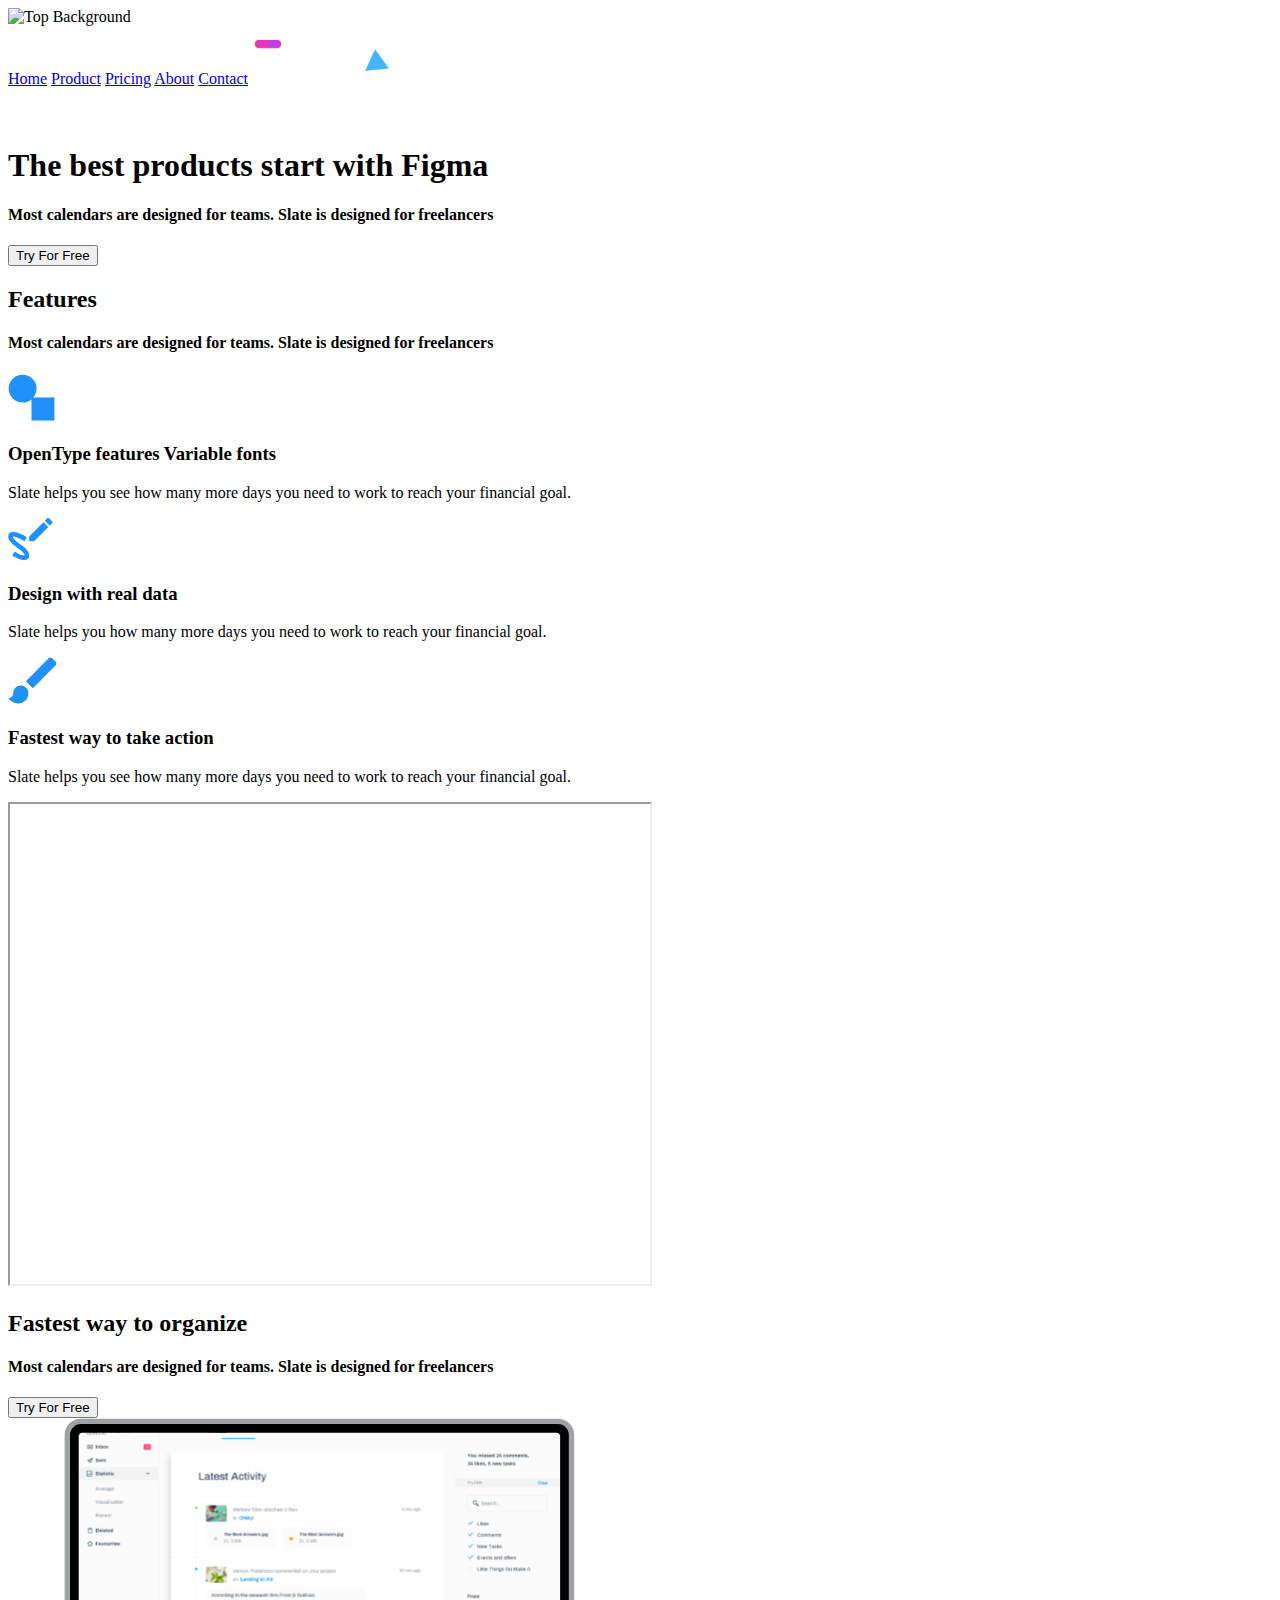
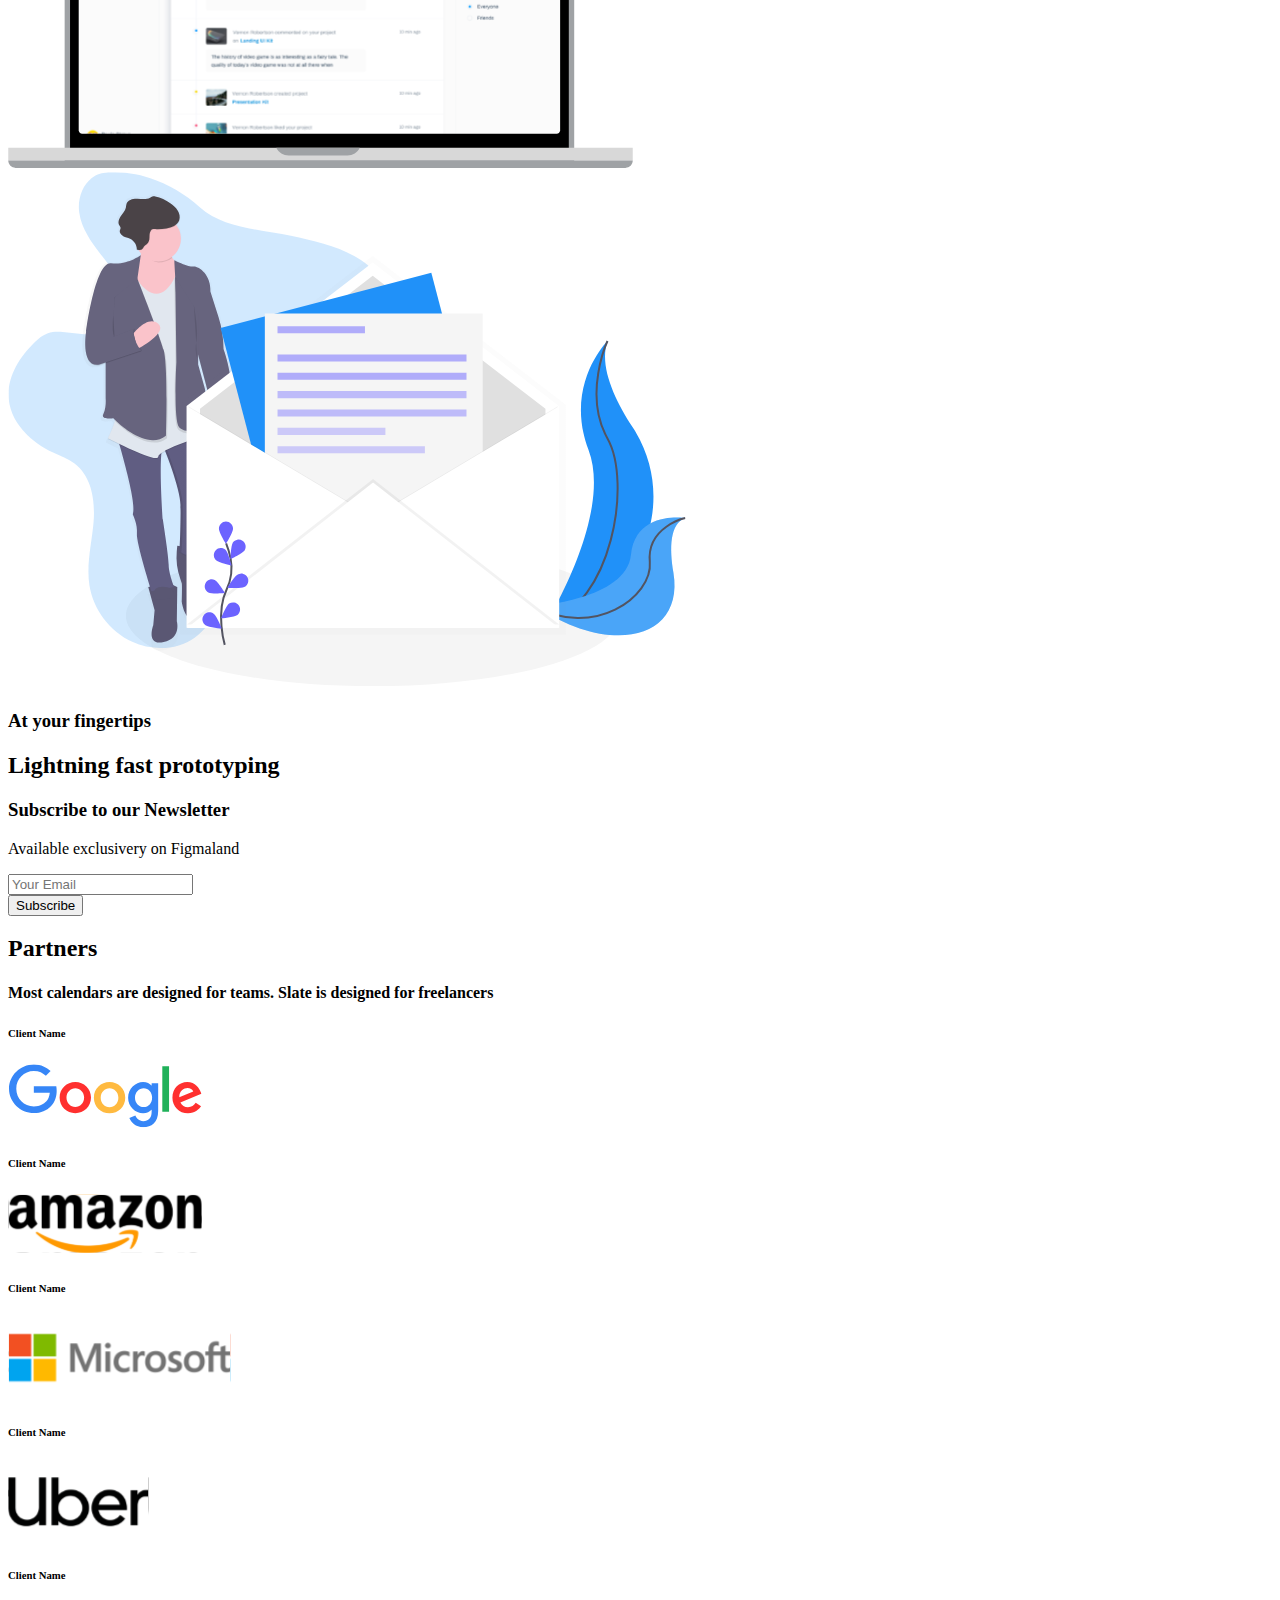
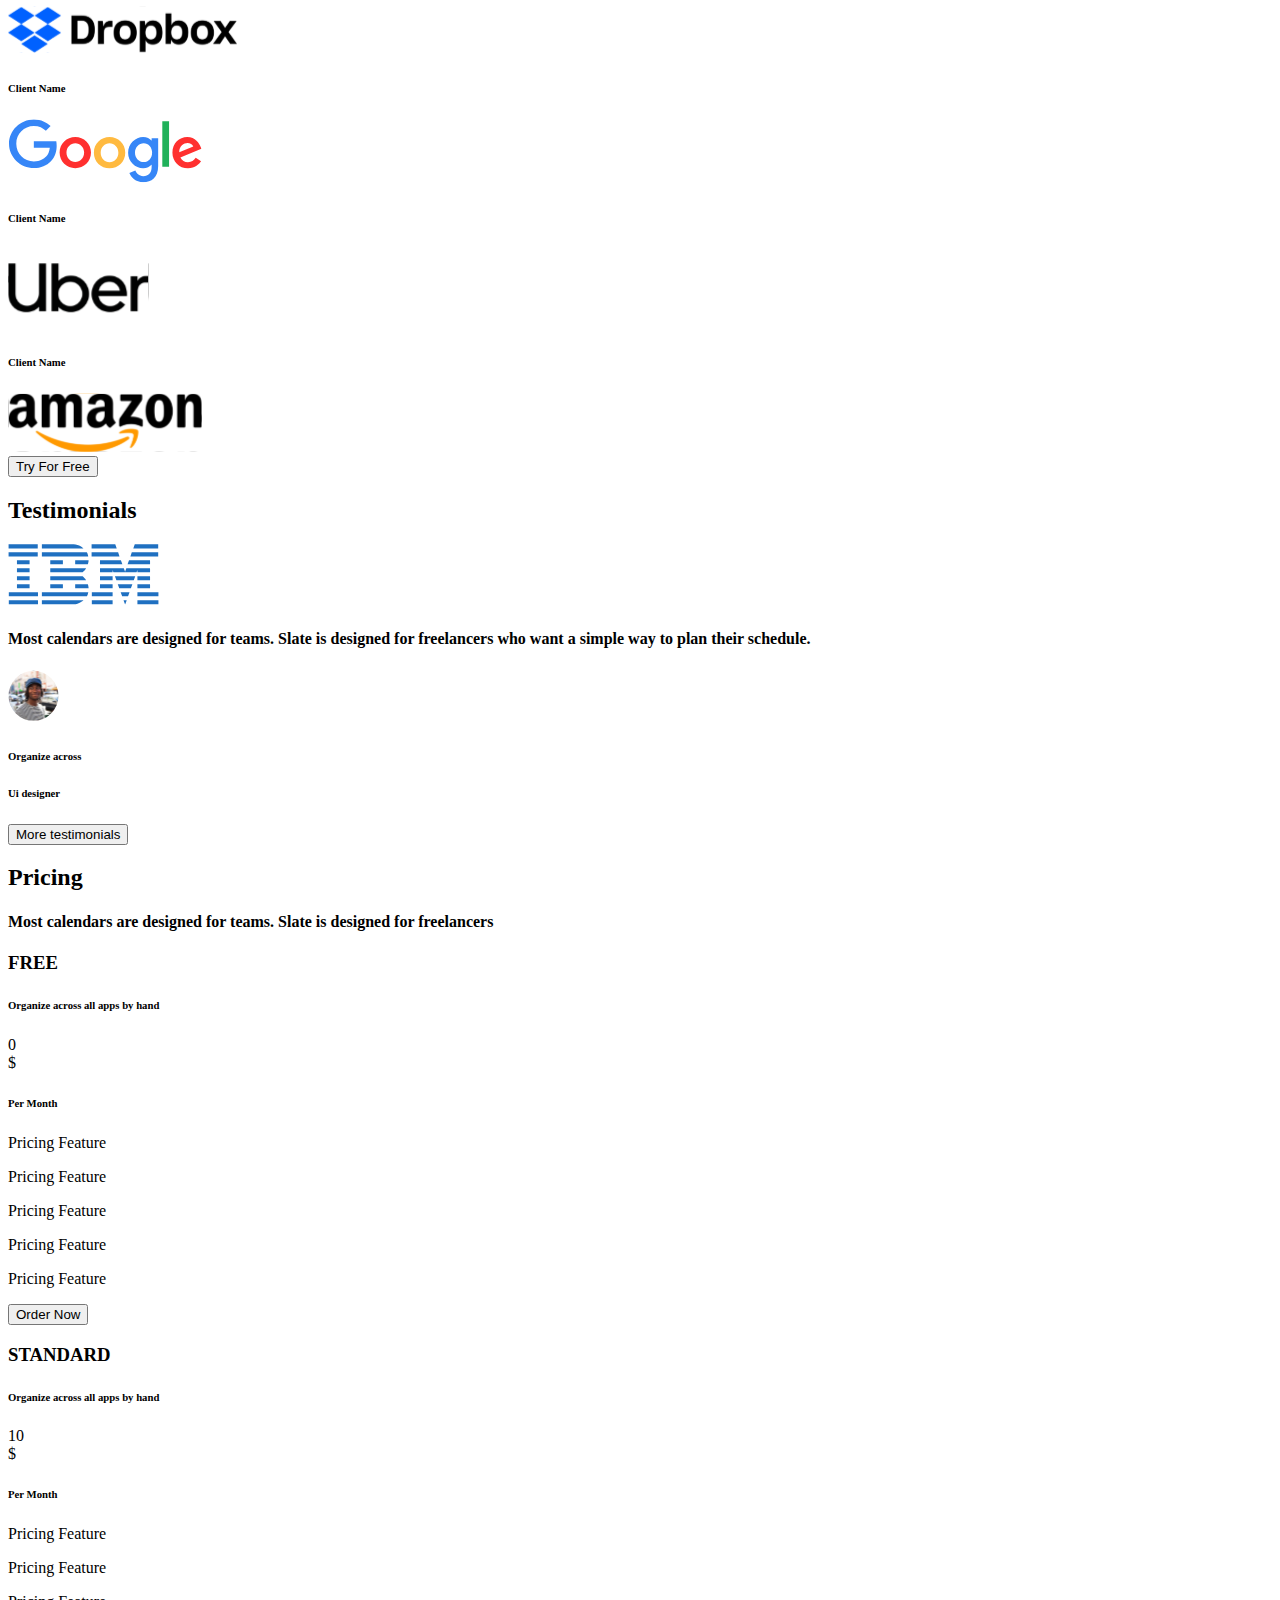
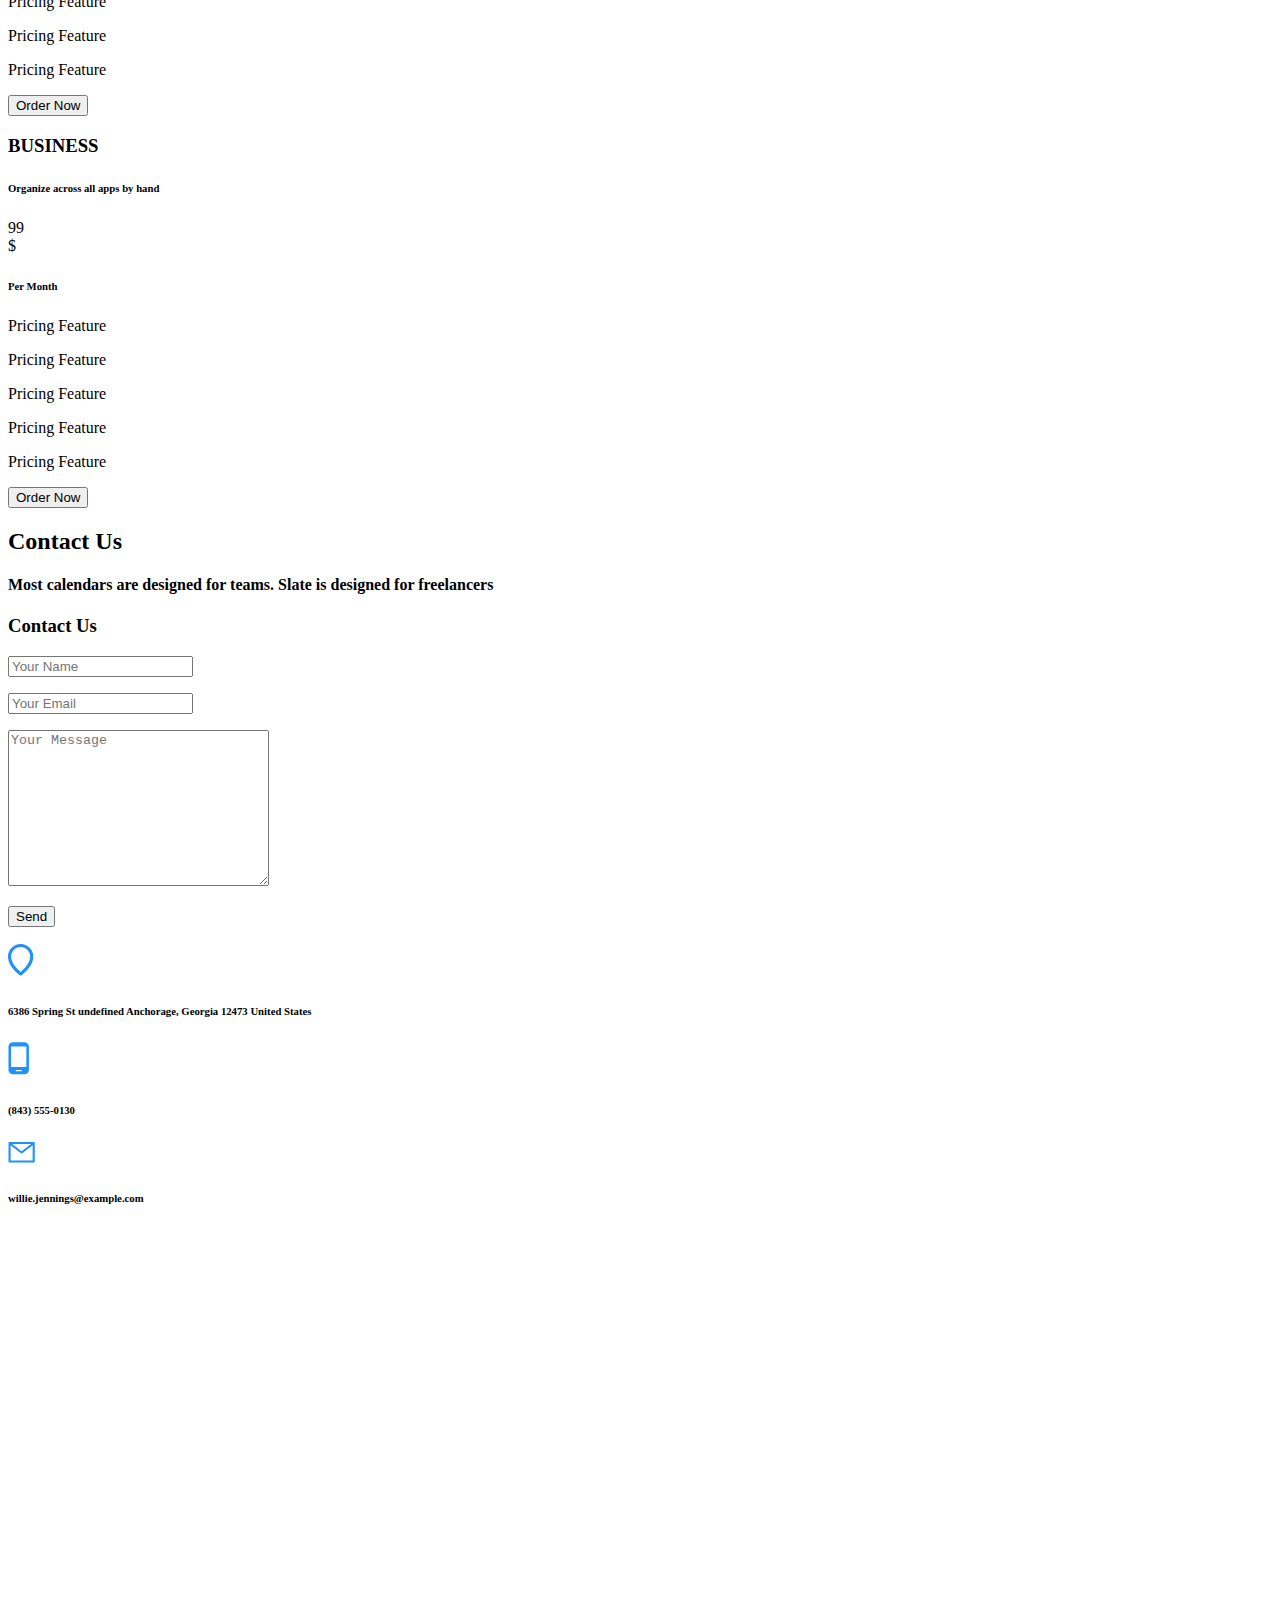
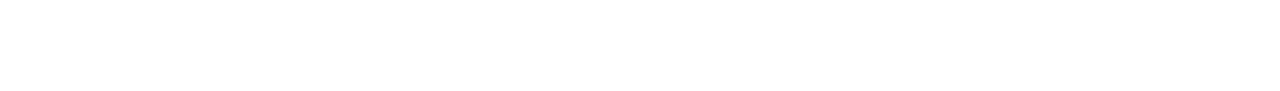
==== index.html @ f0f60afd "Update index.html" ====
<!DOCTYPE html>
<html lang="en">

<head>
    <title>Landing Page</title>
    <meta charset="UTF-8">
    <meta http-equiv="X-UA-Compatible" content="IE=edge">
    <meta name="viewport" content="width=device-width, initial-scale=1.0">
</head>

<body>
    <header>
        <img src="images/main-background.svg" alt="Top Background">
        <nav>
            <div class="navigation-bar">
                <a href="#">Home</a>
                <a href="#">Product</a>
                <a href="#">Pricing</a>
                <a href="#">About</a>
                <a href="#">Contact</a>
                <img src="images/figma-land-logo.svg" alt="Figma Land Logo">
                <div class="social-media-ico">
                    <img src="images/twitter-ico.svg" alt="Twitter Logo">
                    <img src="images/facebook-ico.svg" alt="Facebook Logo">
                    <img src="images/linkedin-ico.svg" alt="LinkedIn Logo">
                </div>
            </div>
        </nav>
        <h1>The best products start with Figma</h1>
        <h4>Most calendars are designed for teams. Slate is designed for freelancers</h4>
        <button>Try For Free</button>
    </header>
    <main>
        <div>
            <div>
                <h2>Features</h2>
                
                
                
                
                
                
                <h4>Most calendars are designed for teams. Slate is designed for freelancers</h4>
            </div>
            <div>
                <div>
                    <img src="images/open-type-features.svg" alt="open-type-features Logo">
                    <h3>OpenType features Variable fonts</h3>
                    <p>Slate helps you see how many more days you need to work to reach your financial goal.</p>
                </div>
                <div>
                    <img src="images/design-with-real-data.svg" alt="design-with-real-data Logo">
                    <h3>Design with real data</h3>
                    <p>Slate helps you how many more days you need to work to reach your financial goal.</p>
                </div>
                <div>
                    <img src="images/fastest-way.svg" alt="fastest-way Logo">
                    <h3>Fastest way to take action</h3>
                    <p>Slate helps you see how many more days you need to work to reach your financial goal.</p>
                </div>
            </div>
            <div>
                <iframe width="640" height="480" src="https://www.youtube.com/embed/KAgk_zc8vGI"
                    title="Титры Directed by Robert B Weide theme meme"
                    allow="accelerometer; autoplay; clipboard-write; encrypted-media; gyroscope; picture-in-picture; web-share"
                    allowfullscreen></iframe>
            </div>
            <div>
                <div>
                    <h2>Fastest way to organize</h2>
                    <h4>Most calendars are designed for teams. Slate is designed for freelancers</h4>
                    <button>Try For Free</button>
                </div>
                <div>
                    <img src="images/macbook.svg" alt="macbook img">
                </div>
            </div>
            <div>
                <div><img src="images/man.svg" alt="running man img"></div>
                <div>
                    <h3>At your fingertips</h3>
                    <h2>Lightning fast prototyping </h2>
                    <h3>Subscribe to our Newsletter</h3>
                    <p>Available exclusivery on Figmaland</p>
                    <div>
                        <div>
                            <form action="#" method="get"><input type="email" name="email" placeholder="Your Email">
                                <div><button>Subscribe</button></div>
                            </form>
                        </div>

                    </div>
                </div>
            </div>
            <div>
                <h2>Partners</h2>
                <h4>Most calendars are designed for teams. Slate is designed for freelancers</h4>
            </div>
            <div>
                <div>
                    <h6>Client Name</h6>
                    <img src="images/google-logo.svg" alt="google-logo">
                </div>
                <div>
                    <h6>Client Name</h6>
                    <img src="images/amazon-logo.svg" alt="amazon-logo">
                </div>
                <div>
                    <h6>Client Name</h6>
                    <img src="images/microsoft-logo.svg" alt="microsoft-logo">
                </div>
                <div>
                    <h6>Client Name</h6>
                    <img src="images/uber-logo.svg" alt="uber-logo">
                </div>
                <div>
                    <h6>Client Name</h6>
                    <img src="images/dropbox-logo.svg" alt="dropbox-logo">
                </div>
                <div>
                    <h6>Client Name</h6>
                    <img src="images/google-logo.svg" alt="google-logo">
                </div>
                <div>
                    <h6>Client Name</h6>
                    <img src="images/uber-logo.svg" alt="uber-logo">
                </div>
                <div>
                    <h6>Client Name</h6>
                    <img src="images/amazon-logo.svg" alt="amazon-logo">
                </div>

            </div>
            <div><button>Try For Free</button></div>
            <div>
                <h2>Testimonials</h2>
                <img src="images/ibm-logo.svg" alt="ibm-logo">
                <h4>Most calendars are designed for teams. Slate is designed for freelancers who want a simple way to
                    plan their schedule.</h4>
                <div>
                    <div><img src="images/ui-designer-ico.svg" alt="ui-designer"></div>
                    <div>
                        <div>
                            <h6>Organize across</h6>
                        </div>
                        <div>
                            <h6>Ui designer</h6>
                        </div>
                    </div>
                </div>
                <button>More testimonials</button>
            </div>
            <div class="pricing">
                <h2>Pricing</h2>
                <h4>Most calendars are designed for teams. Slate is designed for freelancers</h4>
                <div>
                    <div>
                        <div>
                            <h3>FREE</h3>
                        </div>
                        <h6>Organize across all apps by hand</h6>
                        <div>
                            <div>0</div>
                            <div>
                                <div>$</div>
                                <div>
                                    <h6>Per Month</h6>
                                </div>
                            </div>
                        </div>
                        <p>Pricing Feature</p>
                        <p>Pricing Feature</p>
                        <p>Pricing Feature</p>
                        <p>Pricing Feature</p>
                        <p>Pricing Feature</p>
                        <button>Order Now</button>

                    </div>
                    <div>
                        <h3>STANDARD</h3>
                        <h6>Organize across all apps by hand</h6>
                        <div>
                            <div>10</div>
                            <div>
                                <div>$</div>
                                <div>
                                    <h6>Per Month</h6>
                                </div>
                            </div>
                        </div>
                        <p>Pricing Feature</p>
                        <p>Pricing Feature</p>
                        <p>Pricing Feature</p>
                        <p>Pricing Feature</p>
                        <p>Pricing Feature</p>
                        <button>Order Now</button>
                    </div>
                    <div>
                        <h3>BUSINESS</h3>
                        <h6>Organize across all apps by hand</h6>
                        <div>
                            <div>99</div>
                            <div>
                                <div>$</div>
                                <div>
                                    <h6>Per Month</h6>
                                </div>
                            </div>
                        </div>
                        <p>Pricing Feature</p>
                        <p>Pricing Feature</p>
                        <p>Pricing Feature</p>
                        <p>Pricing Feature</p>
                        <p>Pricing Feature</p>
                        <button>Order Now</button>
                    </div>
                </div>
            </div>
            <div class="contacts">
                <h2>Contact Us</h2>
                <h4>Most calendars are designed for teams. Slate is designed for freelancers</h4>
                <div>
                    <div>
                        <h3>Contact Us</h3>
                        <form action="#" method="post">
                            <p><input type="text" name="name" placeholder="Your Name"></p>
                            <p><input type="email" name="email" placeholder="Your Email"></p>
                            <p><textarea name="personal_message" id="personal_message" cols="30" rows="10"
                                    placeholder="Your Message"></textarea></p>
                            <p><button type="submit">Send</button></p>
                        </form>

                    </div>
                    <div>
                        <div>
                            <div>
                                <img src="images/pin-ico.svg" alt="pin-ico">
                                <h6>6386 Spring St undefined Anchorage, Georgia 12473 United States</h6>
                            </div>
                            <div>
                                <img src="images/cell-phone-ico.svg" alt="cell-phone-ico">
                                <h6>(843) 555-0130</h6>
                            </div>
                            <div>
                                <img src="images/letter-ico.svg" alt="letter-ico">
                                <h6>willie.jennings@example.com</h6>
                            </div>
                        </div>
                        <div class="map">
                            <iframe src="https://www.google.com/maps/embed?pb=!1m18!1m12!1m3!1d643.2295940489322!2d24.02612898645552!3d49.843991193133924!2m3!1f0!2f0!3f0!3m2!1i1024!2i768!4f13.1!3m3!1m2!1s0x473add72f9bc6a89%3A0xf9783fecb4fecf1f!2z0JvRjNCy0ZbQstGB0YzQutCwINCd0LDRhtGW0L7QvdCw0LvRjNC90LAg0J7Qv9C10YDQsA!5e0!3m2!1suk!2sua!4v1683298218259!5m2!1suk!2sua" width="600" height="450" style="border:0;" allowfullscreen="" loading="lazy" referrerpolicy="no-referrer-when-downgrade"></iframe>
                        </div>
                    </div>
                </div>
            </div>
        </div>
    </main>
    <footer>

    </footer>

</body>

</html>
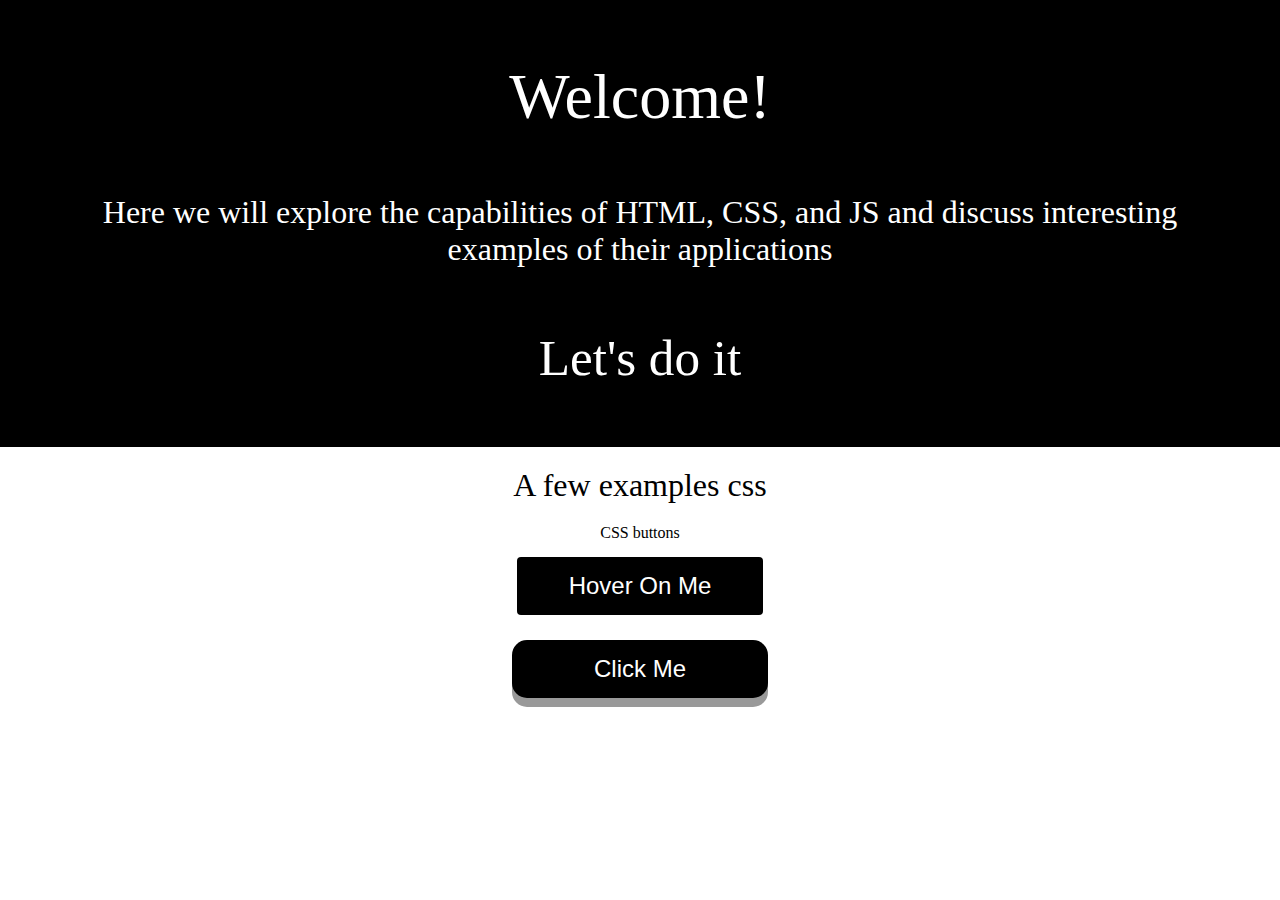
==== commit cb9b535c: "Add files: index.html, global.css" ====
--- a/index.html
+++ b/index.html
@@ -6,258 +6,55 @@
     <meta charset="UTF-8">
     <meta http-equiv="X-UA-Compatible" content="IE=edge">
     <meta name="viewport" content="width=device-width, initial-scale=1.0">
+    <link rel="stylesheet" href="styles/index.css">
 </head>
 
 <body>
     <header>
-        <img src="images/main-background.svg" alt="Top Background">
-        <nav>
-            <div class="navigation-bar">
-                <a href="#">Home</a>
-                <a href="#">Product</a>
-                <a href="#">Pricing</a>
-                <a href="#">About</a>
-                <a href="#">Contact</a>
-                <img src="images/figma-land-logo.svg" alt="Figma Land Logo">
-                <div class="social-media-ico">
-                    <img src="images/twitter-ico.svg" alt="Twitter Logo">
-                    <img src="images/facebook-ico.svg" alt="Facebook Logo">
-                    <img src="images/linkedin-ico.svg" alt="LinkedIn Logo">
+        <div class="header__main-block">
+            <section>
+                <div class="header__section-welcome">
+                    <h4>Welcome!</h4>
+                </div>
+            </section>
+            <section>
+
+                <div class="header__section-main-text">
+                    <h1>Here we will explore the capabilities of HTML, CSS, and JS
+                        and discuss interesting examples of their applications</h1>
+                </div>
+            </section>
+            <section>
+                <div class="header__section-footer">
+                    Let's do it
+                </div>
+            </section>
+        </div>
+    </header>
+    <main>
+        <header>
+            <div class="main_block-container">
+                <header>
+                    <div class="main__header-title">
+                        A few examples css
+                    </div>
+                </header>
+            </div>
+        </header>
+
+        <div class="main__button-block">
+            <div class="main__button-block-title">CSS buttons</div>
+            <div class="main__button-block-main">
+                <div class="main__block-for-button">
+                    <button class="hover-on-me-button"><span>Hover On Me</span></button>
+                </div>
+                <div class="main__block-for-button">
+                    <button class="pressed-effect">Click Me</button>
+                    <div class="main__block-for-button"></div>
                 </div>
             </div>
-        </nav>
-        <h1>The best products start with Figma</h1>
-        <h4>Most calendars are designed for teams. Slate is designed for freelancers</h4>
-        <button>Try For Free</button>
-    </header>
-    <main>
-        <div>
-            <div>
-                <h2>Features</h2>
-                
-                
-                
-                
-                
-                
-                <h4>Most calendars are designed for teams. Slate is designed for freelancers</h4>
-            </div>
-            <div>
-                <div>
-                    <img src="images/open-type-features.svg" alt="open-type-features Logo">
-                    <h3>OpenType features Variable fonts</h3>
-                    <p>Slate helps you see how many more days you need to work to reach your financial goal.</p>
-                </div>
-                <div>
-                    <img src="images/design-with-real-data.svg" alt="design-with-real-data Logo">
-                    <h3>Design with real data</h3>
-                    <p>Slate helps you how many more days you need to work to reach your financial goal.</p>
-                </div>
-                <div>
-                    <img src="images/fastest-way.svg" alt="fastest-way Logo">
-                    <h3>Fastest way to take action</h3>
-                    <p>Slate helps you see how many more days you need to work to reach your financial goal.</p>
-                </div>
-            </div>
-            <div>
-                <iframe width="640" height="480" src="https://www.youtube.com/embed/KAgk_zc8vGI"
-                    title="Титры Directed by Robert B Weide theme meme"
-                    allow="accelerometer; autoplay; clipboard-write; encrypted-media; gyroscope; picture-in-picture; web-share"
-                    allowfullscreen></iframe>
-            </div>
-            <div>
-                <div>
-                    <h2>Fastest way to organize</h2>
-                    <h4>Most calendars are designed for teams. Slate is designed for freelancers</h4>
-                    <button>Try For Free</button>
-                </div>
-                <div>
-                    <img src="images/macbook.svg" alt="macbook img">
-                </div>
-            </div>
-            <div>
-                <div><img src="images/man.svg" alt="running man img"></div>
-                <div>
-                    <h3>At your fingertips</h3>
-                    <h2>Lightning fast prototyping </h2>
-                    <h3>Subscribe to our Newsletter</h3>
-                    <p>Available exclusivery on Figmaland</p>
-                    <div>
-                        <div>
-                            <form action="#" method="get"><input type="email" name="email" placeholder="Your Email">
-                                <div><button>Subscribe</button></div>
-                            </form>
-                        </div>
 
-                    </div>
-                </div>
-            </div>
-            <div>
-                <h2>Partners</h2>
-                <h4>Most calendars are designed for teams. Slate is designed for freelancers</h4>
-            </div>
-            <div>
-                <div>
-                    <h6>Client Name</h6>
-                    <img src="images/google-logo.svg" alt="google-logo">
-                </div>
-                <div>
-                    <h6>Client Name</h6>
-                    <img src="images/amazon-logo.svg" alt="amazon-logo">
-                </div>
-                <div>
-                    <h6>Client Name</h6>
-                    <img src="images/microsoft-logo.svg" alt="microsoft-logo">
-                </div>
-                <div>
-                    <h6>Client Name</h6>
-                    <img src="images/uber-logo.svg" alt="uber-logo">
-                </div>
-                <div>
-                    <h6>Client Name</h6>
-                    <img src="images/dropbox-logo.svg" alt="dropbox-logo">
-                </div>
-                <div>
-                    <h6>Client Name</h6>
-                    <img src="images/google-logo.svg" alt="google-logo">
-                </div>
-                <div>
-                    <h6>Client Name</h6>
-                    <img src="images/uber-logo.svg" alt="uber-logo">
-                </div>
-                <div>
-                    <h6>Client Name</h6>
-                    <img src="images/amazon-logo.svg" alt="amazon-logo">
-                </div>
-
-            </div>
-            <div><button>Try For Free</button></div>
-            <div>
-                <h2>Testimonials</h2>
-                <img src="images/ibm-logo.svg" alt="ibm-logo">
-                <h4>Most calendars are designed for teams. Slate is designed for freelancers who want a simple way to
-                    plan their schedule.</h4>
-                <div>
-                    <div><img src="images/ui-designer-ico.svg" alt="ui-designer"></div>
-                    <div>
-                        <div>
-                            <h6>Organize across</h6>
-                        </div>
-                        <div>
-                            <h6>Ui designer</h6>
-                        </div>
-                    </div>
-                </div>
-                <button>More testimonials</button>
-            </div>
-            <div class="pricing">
-                <h2>Pricing</h2>
-                <h4>Most calendars are designed for teams. Slate is designed for freelancers</h4>
-                <div>
-                    <div>
-                        <div>
-                            <h3>FREE</h3>
-                        </div>
-                        <h6>Organize across all apps by hand</h6>
-                        <div>
-                            <div>0</div>
-                            <div>
-                                <div>$</div>
-                                <div>
-                                    <h6>Per Month</h6>
-                                </div>
-                            </div>
-                        </div>
-                        <p>Pricing Feature</p>
-                        <p>Pricing Feature</p>
-                        <p>Pricing Feature</p>
-                        <p>Pricing Feature</p>
-                        <p>Pricing Feature</p>
-                        <button>Order Now</button>
-
-                    </div>
-                    <div>
-                        <h3>STANDARD</h3>
-                        <h6>Organize across all apps by hand</h6>
-                        <div>
-                            <div>10</div>
-                            <div>
-                                <div>$</div>
-                                <div>
-                                    <h6>Per Month</h6>
-                                </div>
-                            </div>
-                        </div>
-                        <p>Pricing Feature</p>
-                        <p>Pricing Feature</p>
-                        <p>Pricing Feature</p>
-                        <p>Pricing Feature</p>
-                        <p>Pricing Feature</p>
-                        <button>Order Now</button>
-                    </div>
-                    <div>
-                        <h3>BUSINESS</h3>
-                        <h6>Organize across all apps by hand</h6>
-                        <div>
-                            <div>99</div>
-                            <div>
-                                <div>$</div>
-                                <div>
-                                    <h6>Per Month</h6>
-                                </div>
-                            </div>
-                        </div>
-                        <p>Pricing Feature</p>
-                        <p>Pricing Feature</p>
-                        <p>Pricing Feature</p>
-                        <p>Pricing Feature</p>
-                        <p>Pricing Feature</p>
-                        <button>Order Now</button>
-                    </div>
-                </div>
-            </div>
-            <div class="contacts">
-                <h2>Contact Us</h2>
-                <h4>Most calendars are designed for teams. Slate is designed for freelancers</h4>
-                <div>
-                    <div>
-                        <h3>Contact Us</h3>
-                        <form action="#" method="post">
-                            <p><input type="text" name="name" placeholder="Your Name"></p>
-                            <p><input type="email" name="email" placeholder="Your Email"></p>
-                            <p><textarea name="personal_message" id="personal_message" cols="30" rows="10"
-                                    placeholder="Your Message"></textarea></p>
-                            <p><button type="submit">Send</button></p>
-                        </form>
-
-                    </div>
-                    <div>
-                        <div>
-                            <div>
-                                <img src="images/pin-ico.svg" alt="pin-ico">
-                                <h6>6386 Spring St undefined Anchorage, Georgia 12473 United States</h6>
-                            </div>
-                            <div>
-                                <img src="images/cell-phone-ico.svg" alt="cell-phone-ico">
-                                <h6>(843) 555-0130</h6>
-                            </div>
-                            <div>
-                                <img src="images/letter-ico.svg" alt="letter-ico">
-                                <h6>willie.jennings@example.com</h6>
-                            </div>
-                        </div>
-                        <div class="map">
-                            <iframe src="https://www.google.com/maps/embed?pb=!1m18!1m12!1m3!1d643.2295940489322!2d24.02612898645552!3d49.843991193133924!2m3!1f0!2f0!3f0!3m2!1i1024!2i768!4f13.1!3m3!1m2!1s0x473add72f9bc6a89%3A0xf9783fecb4fecf1f!2z0JvRjNCy0ZbQstGB0YzQutCwINCd0LDRhtGW0L7QvdCw0LvRjNC90LAg0J7Qv9C10YDQsA!5e0!3m2!1suk!2sua!4v1683298218259!5m2!1suk!2sua" width="600" height="450" style="border:0;" allowfullscreen="" loading="lazy" referrerpolicy="no-referrer-when-downgrade"></iframe>
-                        </div>
-                    </div>
-                </div>
-            </div>
-        </div>
     </main>
-    <footer>
-
-    </footer>
-
 </body>
 
-</html>
+</html>--- a/styles/index.css
+++ b/styles/index.css
@@ -0,0 +1,4 @@
+@import "reset.css";
+@import "global.css";
+@import "header.css";
+@import "main.css";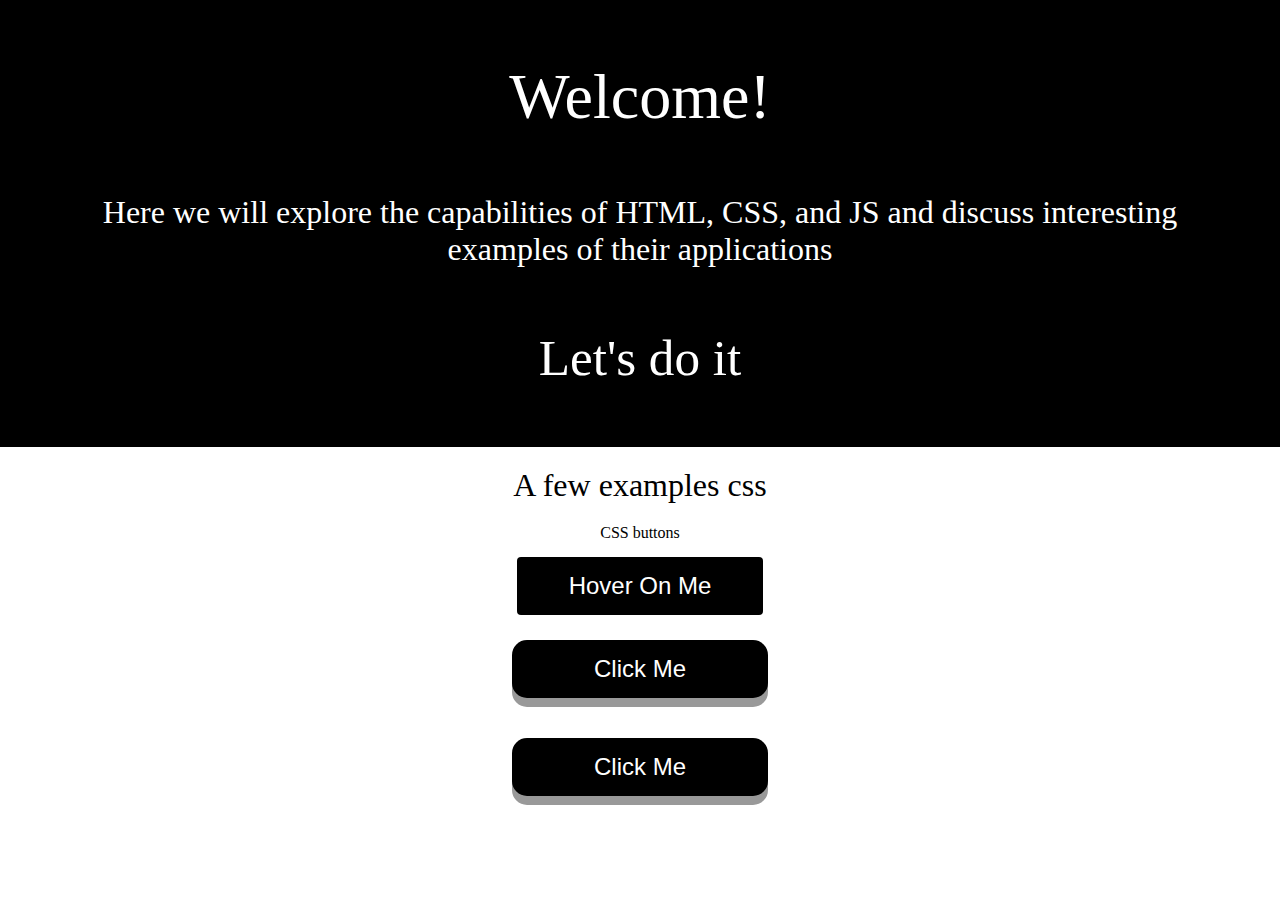
==== commit 1ebf0b8f: "Add new block for button" ====
--- a/index.html
+++ b/index.html
@@ -52,7 +52,12 @@
                     <button class="pressed-effect">Click Me</button>
                     <div class="main__block-for-button"></div>
                 </div>
+                <div class="main__block-for-button">
+                    <button class="pressed-effect">Click Me</button>
+                    <div class="main__block-for-button"></div>
+                </div>
             </div>
+
 
     </main>
 </body>
